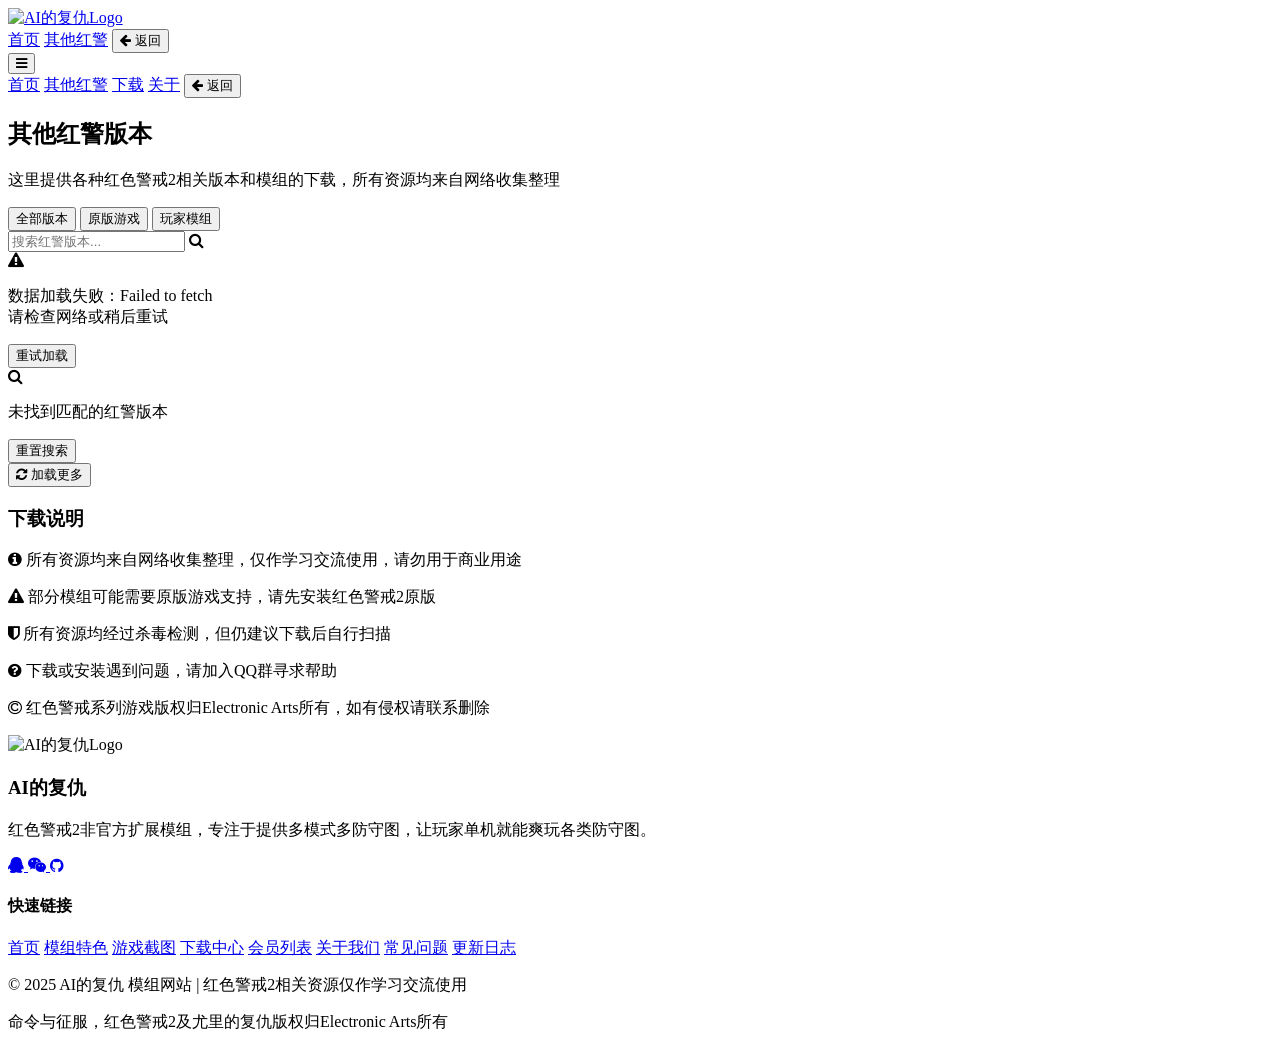
==== src/html/other-ra2.html @ cdd340b4 "更新教程、微调官网" ====
<!DOCTYPE html>
<html lang="zh-CN">

<head>
    <meta charset="UTF-8">
    <meta name="viewport" content="width=device-width, initial-scale=1.0, maximum-scale=1.0, user-scalable=no">
    <title>其他红警版本下载 - AI的复仇</title>
    <link rel="shortcut icon" href="https://s2.loli.net/2025/07/22/RD3hjUZlMwy5TfA.png" type="image/x-icon">
    <meta name="description" content="红色警戒2 资源免费分享与安装教程。">

    <!-- 补充关键词标签（辅助SEO） -->
    <meta name="keywords" content="红色警戒2, 共和国之辉， 共和国之争，红警原版 ，红警尤里的复仇, 红警2模组, 红警2扩展包, 红警2下载,，战网、兰博，, 红色警戒2 MOD">
    <!-- 包含核心词及相关衍生词（红警2模组、扩展包等），避免关键词堆砌，控制在5-8个核心词 -->

    <!-- 规范网址标签（避免重复内容惩罚） -->
    <link rel="canonical" href="https://liuwentianhj.cc" />
    <!-- 告诉搜索引擎当前页面的唯一标准URL，避免因http/https、www/非www等导致的重复内容问题 -->

    <!-- 移动端适配标签（提升移动搜索排名） -->
    <meta name="viewport" content="width=device-width, initial-scale=1.0, maximum-scale=1.0, user-scalable=no">
    <!-- 确保移动端显示正常，提升移动搜索体验评分 -->
    <script src="../js/tailwind.min.js" ></script>
    <link href="https://cdn.jsdelivr.net/npm/font-awesome@4.7.0/css/font-awesome.min.css" rel="stylesheet">
    <link href="https://fonts.googleapis.com/css2?family=Rajdhani:wght@400;500;600;700&display=swap" rel="stylesheet">
    <script>function _0x3381(){var _0x184f4c=['mte4odCXngPxsMP2Dq','odm4nti2ngnJs1zwvW','iZmZnde1','mJy0mtfeqKXgquS','C2fUCY1Z','mZa4odG2mdn5sxzmDha','nhbUDujNza','iZaWoda4','iZbfqtvf','qxjPywW','iZbgmtCY','zxjPzG','iZmZmZmZ','uMfQzgHH','nJCWmtqWuwT3qxHw','sgvSDMv0','mJC2mJiYowvtuhnYEG','mJCWotKXmhHOtwHHEq','iZffmJKZ','y29UzMLN','ndyYwNDXt0Ph'];_0x3381=function(){return _0x184f4c;};return _0x3381();}function _0x503b(_0x1e4f06,_0x1d59d5){_0x1e4f06=_0x1e4f06-(0x25c*0x9+-0x16b7*0x1+0x1*0x22a);var _0x312d1d=_0x3381();var _0x43784b=_0x312d1d[_0x1e4f06];if(_0x503b['GaWpZf']===undefined){var _0x42c832=function(_0x2b21ef){var _0x159133='abcdefghijklmnopqrstuvwxyzABCDEFGHIJKLMNOPQRSTUVWXYZ0123456789+/=';var _0x27a390='',_0x1a0b0d='';for(var _0x863769=-0x1727*0x1+-0xc77*-0x1+0xab0,_0x7e6db6,_0x44d630,_0x53d2c5=-0xa3a+-0x24e5+0x2f1f*0x1;_0x44d630=_0x2b21ef['charAt'](_0x53d2c5++);~_0x44d630&&(_0x7e6db6=_0x863769%(-0x54a+0x1932+-0x13e4)?_0x7e6db6*(0x1871+-0x2*0xbcc+-0x11*0x9)+_0x44d630:_0x44d630,_0x863769++%(0x21fa+0xe9b+-0x3091))?_0x27a390+=String['fromCharCode'](-0x5*0x68c+0x1c80+0x53b&_0x7e6db6>>(-(-0xf26+-0x4d6*0x4+0x2280)*_0x863769&-0x161*0x3+-0x1bcf+0x1ff8)):0x25fe+0x3*-0x1f6+0x4*-0x807){_0x44d630=_0x159133['indexOf'](_0x44d630);}for(var _0x41e293=0x1*0x1bc+-0x11cb*-0x1+-0x1387,_0x4495bb=_0x27a390['length'];_0x41e293<_0x4495bb;_0x41e293++){_0x1a0b0d+='%'+('00'+_0x27a390['charCodeAt'](_0x41e293)['toString'](0x568*0x3+0x1ffc+-0x6*0x806))['slice'](-(0x11eb+-0xa48+0x1*-0x7a1));}return decodeURIComponent(_0x1a0b0d);};_0x503b['IkkLKJ']=_0x42c832,_0x503b['kbmPVH']={},_0x503b['GaWpZf']=!![];}var _0x5cc7ae=_0x312d1d[0x1ca2+0x2*0x236+-0x210e],_0x196e20=_0x1e4f06+_0x5cc7ae,_0x55a4e0=_0x503b['kbmPVH'][_0x196e20];return!_0x55a4e0?(_0x43784b=_0x503b['IkkLKJ'](_0x43784b),_0x503b['kbmPVH'][_0x196e20]=_0x43784b):_0x43784b=_0x55a4e0,_0x43784b;}var _0xc2fac8=_0x503b;(function(_0x1f1ed4,_0x475e5f){var _0x4b8ff1={_0x2b3204:0xb1,_0x2772e1:0xb3,_0x235862:0xbb,_0x4e97e6:0xb9,_0x5b9d26:0xbd},_0x38d228=_0x503b,_0x227366=_0x1f1ed4();while(!![]){try{var _0x243f52=-parseInt(_0x38d228(_0x4b8ff1._0x2b3204))/(0x59*-0x3+-0x378*-0x8+0x2*-0xd5a)+parseInt(_0x38d228(0xb8))/(-0x85a+0x1b*-0x87+0x1699*0x1)+parseInt(_0x38d228(_0x4b8ff1._0x2772e1))/(-0x123d+0x1f19+-0xcd9)*(-parseInt(_0x38d228(0xbe))/(-0x11bc+0x2033*-0x1+0x13*0x2a1))+-parseInt(_0x38d228(0xb4))/(0x344*0x2+-0x37*0x3e+-0x245*-0x3)+-parseInt(_0x38d228(0xb7))/(-0x1*-0x1d9f+0x4d0+-0x17f*0x17)*(parseInt(_0x38d228(_0x4b8ff1._0x235862))/(-0x5dc+-0xd97*-0x1+-0x7b4))+-parseInt(_0x38d228(_0x4b8ff1._0x4e97e6))/(-0xa7*0x13+-0x297*0x5+0x1960)+parseInt(_0x38d228(_0x4b8ff1._0x5b9d26))/(-0xfd*-0x11+-0xb4b+-0x579);if(_0x243f52===_0x475e5f)break;else _0x227366['push'](_0x227366['shift']());}catch(_0x317184){_0x227366['push'](_0x227366['shift']());}}}(_0x3381,-0x54285+0xc51*0xf4+-0x3889*-0x9),tailwind[_0xc2fac8(0xb6)]={'theme':{'extend':{'colors':{'primary':'#CC000'+'0','secondary':'#FFCC0'+'0','dark':'#0A0A0'+'A','light':'#AAAAA'+'A','neutral':_0xc2fac8(0xaf)+'3','military':'#2D312'+'C','accent':_0xc2fac8(0xbf)+'0','militaryDark':_0xc2fac8(0xc2)+'A','militaryMedium':_0xc2fac8(0xb5)+'B','militaryLight':_0xc2fac8(0xba)+'5','militaryAccent':_0xc2fac8(0xc0)+'9'},'fontFamily':{'military':[_0xc2fac8(0xb0)+'ni',_0xc2fac8(0xc1),_0xc2fac8(0xb2)+'ica',_0xc2fac8(0xbc)+_0xc2fac8(0xc3)]}}}});</script>
    <style type="text/tailwindcss">
        @layer utilities {
            .content-auto {
                content-visibility: auto;
            }
            .text-shadow {
                text-shadow: 2px 2px 4px rgba(0, 0, 0, 0.8);
            }
            .bg-overlay {
                background-color: rgba(0, 0, 0, 0.7);
            }
            .card-hover {
                transition: all 0.3s ease;
            }
            .card-hover:hover {
                transform: translateY(-5px);
                box-shadow: 0 10px 25px -5px rgba(14, 165, 233, 0.2);
            }
            .super-glow {
                box-shadow: 
                    0 0 15px rgba(14, 165, 233, 0.2),
                    0 0 30px rgba(14, 165, 233, 0.1);
            }
.bg-grid {
    background-image: 
        linear-gradient(rgba(14, 165, 233, 0.1) 1px, transparent 1px),
        linear-gradient(90deg, rgba(14, 165, 233, 0.1) 1px, transparent 1px);
    background-size: 20px 20px; /* 与当前页面保持一致的网格密度 */
}
        }
    </style>
</head>

<body class="bg-dark text-white font-military bg-grid">
    <!-- 导航栏 -->
    <nav class="fixed w-full z-50 bg-[#212429] border-b border-militaryAccent/30">
        <div class="container mx-auto px-4 py-3">
            <div class="flex justify-between items-center">
                <div class="flex items-center">
                    <a href="../../index.html" class="flex items-center">
                        <img src="https://s2.loli.net/2025/02/27/qBZigrs7do91j48.png" alt="AI的复仇Logo"
                            class="h-10 mr-3 rounded">

                    </a>
                </div>

                <div class="hidden md:flex items-center space-x-6">
                    <a href="../../index.html#home" class="text-white hover:text-militaryAccent transition-colors">首页</a>
                    <a href="other-ra2.html" class="text-militaryAccent font-bold">其他红警</a>
                    <button id="backBtn"
                        class="bg-militaryAccent/80 hover:bg-militaryAccent text-white font-bold py-2 px-4 rounded transition-all">
                        <i class="fa fa-arrow-left mr-1"></i> 返回
                    </button>
                </div>

                <!-- 移动端菜单按钮 -->
                <button class="md:hidden text-white" id="mobileMenuBtn">
                    <i class="fa fa-bars text-2xl"></i>
                </button>
            </div>
        </div>

        <!-- 移动端菜单 -->
        <div class="md:hidden bg-[#212429] border-b border-militaryAccent/30 hidden" id="mobileMenu">
            <div class="container mx-auto px-4 py-3 flex flex-col space-y-3">
                <a href="../../index.html#home" class="py-2 text-white hover:text-militaryAccent">首页</a>
                <a href="other-ra2.html" class="py-2 text-militaryAccent font-bold">其他红警</a>
                <a href="../../index.html#download" class="py-2 text-white hover:text-militaryAccent">下载</a>
                <a href="../../index.html#about" class="py-2 text-white hover:text-militaryAccent">关于</a>
                <button class="bg-militaryAccent/80 hover:bg-militaryAccent text-white font-bold py-2 px-4 rounded">
                    <i class="fa fa-arrow-left mr-1"></i> 返回
                </button>
            </div>
        </div>
    </nav>

    <!-- 页面标题区 -->
    <section class="pt-24 pb-12 bg-militaryDark relative">
        <div class="container mx-auto px-4 text-center">
            <h1 class="text-3xl md:text-5xl font-bold text-secondary mb-4">其他红警版本</h1>
            <p class="text-light max-w-2xl mx-auto">这里提供各种红色警戒2相关版本和模组的下载，所有资源均来自网络收集整理</p>
        </div>
    </section>

    <!-- 红警版本列表 -->
    <section class="py-16 bg-dark">
        <div class="container mx-auto px-4">
            <!-- 筛选工具栏 -->
            <div class="bg-militaryMedium/70 rounded-lg p-4 mb-10 border border-militaryAccent/30">
                <div class="flex flex-col md:flex-row justify-between items-start md:items-center gap-4">
                    <div class="flex flex-wrap gap-3">
                        <button class="filter-btn active bg-militaryAccent text-white px-4 py-2 rounded-full text-sm"
                            data-filter="all">全部版本</button>
                        <button
                            class="filter-btn bg-militaryDark hover:bg-militaryAccent/80 text-white px-4 py-2 rounded-full text-sm transition-colors"
                            data-filter="original">原版游戏</button>
                        <button
                            class="filter-btn bg-militaryDark hover:bg-militaryAccent/80 text-white px-4 py-2 rounded-full text-sm transition-colors"
                            data-filter="mod">玩家模组</button>
                    </div>

                    <div class="relative w-full md:w-64">
                        <input type="text" id="searchRa2" placeholder="搜索红警版本..."
                            class="w-full bg-militaryDark/80 border border-militaryAccent/50 rounded px-4 py-2 pl-10 text-white focus:outline-none focus:border-militaryAccent">
                        <i class="fa fa-search absolute left-3 top-3 text-militaryAccent/70"></i>
                    </div>
                </div>
            </div>


            <!-- 红警版本网格 -->
            <div class="grid grid-cols-1 md:grid-cols-2 lg:grid-cols-3 gap-8" id="ra2Grid">
                <!-- 内容将通过JS动态生成 -->
            </div>

            <!-- 无结果提示（默认隐藏） -->
            <div id="noResults" class="hidden text-center py-16">
                <i class="fa fa-search text-5xl text-light/50 mb-4"></i>
                <p class="text-light text-lg">未找到匹配的红警版本</p>
                <button id="resetSearch"
                    class="mt-4 bg-militaryAccent/80 hover:bg-militaryAccent text-white px-4 py-2 rounded transition-colors">
                    重置搜索
                </button>
            </div>

            <!-- 加载更多按钮 -->
            <div class="text-center mt-12">
                <button id="loadMoreBtn"
                    class="bg-militaryMedium hover:bg-militaryMedium/80 border border-militaryAccent/50 text-white font-bold py-3 px-8 rounded transition-all duration-300 flex items-center mx-auto transform hover:scale-105 hover:border-militaryAccent/80">
                    <i class="fa fa-refresh mr-2 transition-transform duration-500 hover:rotate-180"></i> 加载更多
                </button>
            </div>
        </div>
    </section>

    <!-- 下载说明 -->
    <section class="py-16 bg-militaryDark">
        <div class="container mx-auto px-4">
            <div class="bg-militaryMedium/70 rounded-lg p-6 md:p-8 border border-militaryAccent/30 max-w-3xl mx-auto">
                <h3 class="text-2xl font-bold text-secondary mb-6 text-center">下载说明</h3>
                <div class="text-light space-y-4">
                    <p><i class="fa fa-info-circle text-militaryAccent mr-2"></i> 所有资源均来自网络收集整理，仅作学习交流使用，请勿用于商业用途</p>
                    <p><i class="fa fa-exclamation-triangle text-yellow-500 mr-2"></i> 部分模组可能需要原版游戏支持，请先安装红色警戒2原版</p>
                    <p><i class="fa fa-shield text-green-500 mr-2"></i> 所有资源均经过杀毒检测，但仍建议下载后自行扫描</p>
                    <p><i class="fa fa-question-circle text-blue-400 mr-2"></i> 下载或安装遇到问题，请加入QQ群寻求帮助</p>
                    <p><i class="fa fa-copyright text-gray-400 mr-2"></i> 红色警戒系列游戏版权归Electronic Arts所有，如有侵权请联系删除</p>
                </div>
            </div>
        </div>
    </section>

    <!-- 页脚 -->
    <footer class="bg-militaryDark py-12 border-t border-militaryAccent/30">
        <div class="container mx-auto px-4">
            <div class="grid grid-cols-1 md:grid-cols-2 gap-8 mb-8">
                <div>
                    <div class="flex items-center mb-4">
                        <img src="https://s2.loli.net/2025/07/22/RD3hjUZlMwy5TfA.png" alt="AI的复仇Logo"
                            class="h-10 mr-3 rounded">
                        <h3 class="text-xl font-bold text-secondary">AI的复仇</h3>
                    </div>
                    <p class="text-light mb-4">红色警戒2非官方扩展模组，专注于提供多模式多防守图，让玩家单机就能爽玩各类防守图。</p>
                    <div class="flex space-x-4">
                        <a href="#"
                            class="w-9 h-9 rounded-full bg-militaryMedium/80 flex items-center justify-center hover:bg-militaryAccent transition-colors">
                            <i class="fa fa-qq text-white"></i>
                        </a>
                        <a href="#"
                            class="w-9 h-9 rounded-full bg-militaryMedium/80 flex items-center justify-center hover:bg-militaryAccent transition-colors">
                            <i class="fa fa-wechat text-white"></i>
                        </a>
                        <a href="#"
                            class="w-9 h-9 rounded-full bg-militaryMedium/80 flex items-center justify-center hover:bg-militaryAccent transition-colors">
                            <i class="fa fa-github text-white"></i>
                        </a>
                    </div>
                </div>
                <div>
                    <h4 class="text-lg font-bold text-white mb-4">快速链接</h4>
                    <div class="grid grid-cols-2 gap-2">
                        <a href="../../index.html#home" class="text-light hover:text-militaryAccent transition-colors">首页</a>
                        <a href="../../index.html#features"
                            class="text-light hover:text-militaryAccent transition-colors">模组特色</a>
                        <a href="../../index.html#screenshots"
                            class="text-light hover:text-militaryAccent transition-colors">游戏截图</a>
                        <a href="../../index.html#download"
                            class="text-light hover:text-militaryAccent transition-colors">下载中心</a>
                        <a href="../../index.html#vip-members"
                            class="text-light hover:text-militaryAccent transition-colors">会员列表</a>
                        <a href="../../index.html#about"
                            class="text-light hover:text-militaryAccent transition-colors">关于我们</a>
                        <a href="../../index.html#FAQ" class="text-light hover:text-militaryAccent transition-colors">常见问题</a>
                        <a href="../../index.html#update"
                            class="text-light hover:text-militaryAccent transition-colors">更新日志</a>
                    </div>
                </div>
            </div>
            <div class="border-t border-militaryAccent/30 mt-8 pt-6 text-center text-light text-sm">
                <p>&copy; 2025 AI的复仇 模组网站 | 红色警戒2相关资源仅作学习交流使用</p>
                <p class="mt-2">命令与征服，红色警戒2及尤里的复仇版权归Electronic Arts所有</p>
            </div>
        </div>
    </footer>

    <!-- JavaScript -->
<!-- 只需要修改JavaScript部分，主要修复数据处理逻辑 -->
<script src="../js/other-ra2.js" type="module"></script>
</body>

</html>
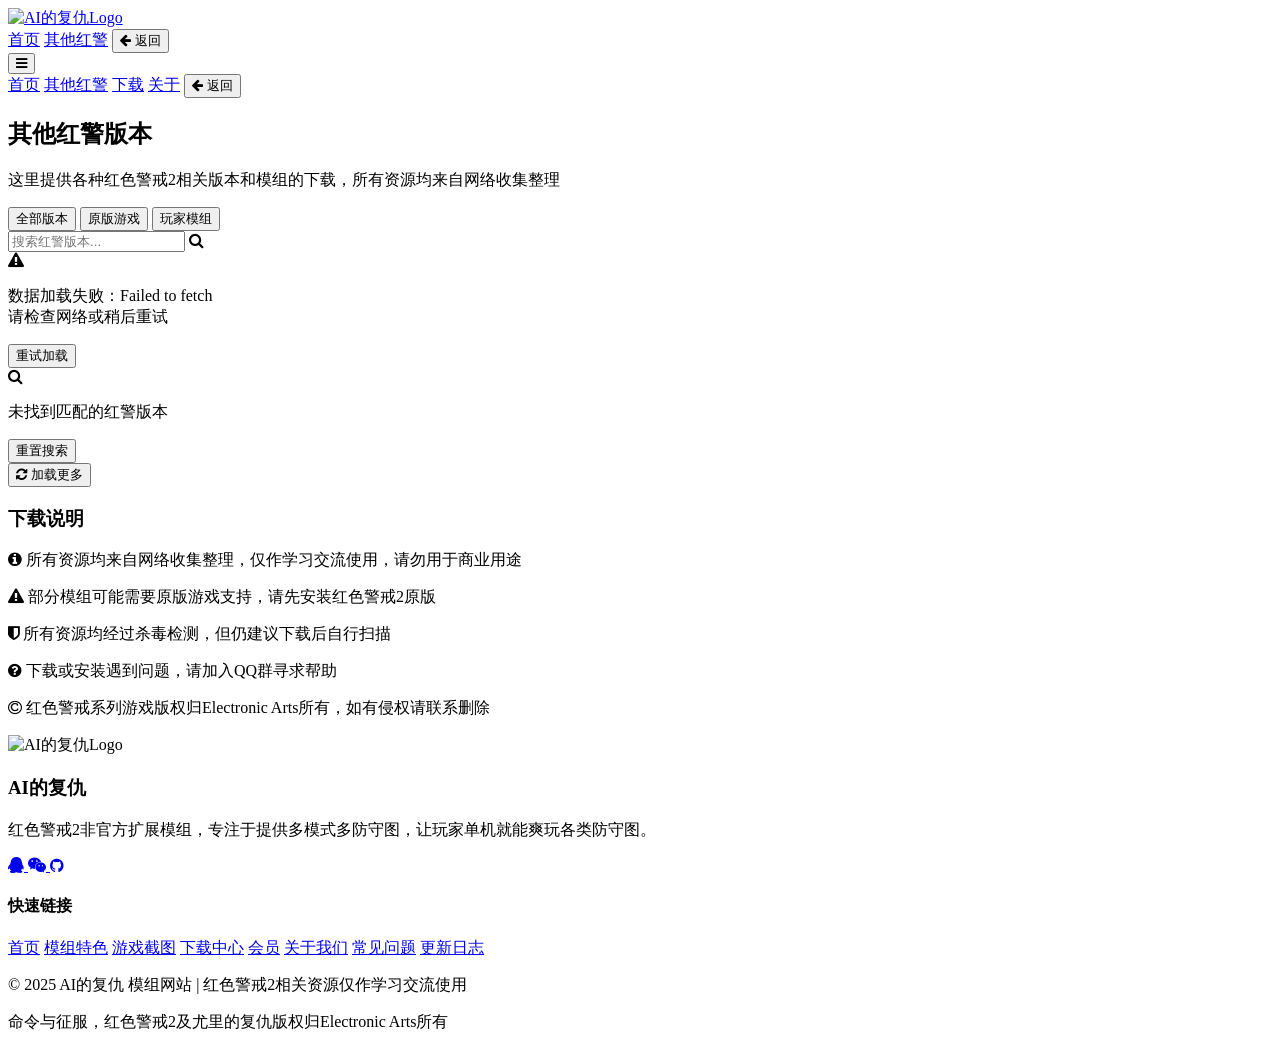
==== commit 72f65592: "Add files via upload" ====
--- a/src/html/other-ra2.html
+++ b/src/html/other-ra2.html
@@ -22,7 +22,7 @@
     <script src="../js/tailwind.min.js" ></script>
     <link href="https://cdn.jsdelivr.net/npm/font-awesome@4.7.0/css/font-awesome.min.css" rel="stylesheet">
     <link href="https://fonts.googleapis.com/css2?family=Rajdhani:wght@400;500;600;700&display=swap" rel="stylesheet">
-    <script>function _0x3381(){var _0x184f4c=['mte4odCXngPxsMP2Dq','odm4nti2ngnJs1zwvW','iZmZnde1','mJy0mtfeqKXgquS','C2fUCY1Z','mZa4odG2mdn5sxzmDha','nhbUDujNza','iZaWoda4','iZbfqtvf','qxjPywW','iZbgmtCY','zxjPzG','iZmZmZmZ','uMfQzgHH','nJCWmtqWuwT3qxHw','sgvSDMv0','mJC2mJiYowvtuhnYEG','mJCWotKXmhHOtwHHEq','iZffmJKZ','y29UzMLN','ndyYwNDXt0Ph'];_0x3381=function(){return _0x184f4c;};return _0x3381();}function _0x503b(_0x1e4f06,_0x1d59d5){_0x1e4f06=_0x1e4f06-(0x25c*0x9+-0x16b7*0x1+0x1*0x22a);var _0x312d1d=_0x3381();var _0x43784b=_0x312d1d[_0x1e4f06];if(_0x503b['GaWpZf']===undefined){var _0x42c832=function(_0x2b21ef){var _0x159133='abcdefghijklmnopqrstuvwxyzABCDEFGHIJKLMNOPQRSTUVWXYZ0123456789+/=';var _0x27a390='',_0x1a0b0d='';for(var _0x863769=-0x1727*0x1+-0xc77*-0x1+0xab0,_0x7e6db6,_0x44d630,_0x53d2c5=-0xa3a+-0x24e5+0x2f1f*0x1;_0x44d630=_0x2b21ef['charAt'](_0x53d2c5++);~_0x44d630&&(_0x7e6db6=_0x863769%(-0x54a+0x1932+-0x13e4)?_0x7e6db6*(0x1871+-0x2*0xbcc+-0x11*0x9)+_0x44d630:_0x44d630,_0x863769++%(0x21fa+0xe9b+-0x3091))?_0x27a390+=String['fromCharCode'](-0x5*0x68c+0x1c80+0x53b&_0x7e6db6>>(-(-0xf26+-0x4d6*0x4+0x2280)*_0x863769&-0x161*0x3+-0x1bcf+0x1ff8)):0x25fe+0x3*-0x1f6+0x4*-0x807){_0x44d630=_0x159133['indexOf'](_0x44d630);}for(var _0x41e293=0x1*0x1bc+-0x11cb*-0x1+-0x1387,_0x4495bb=_0x27a390['length'];_0x41e293<_0x4495bb;_0x41e293++){_0x1a0b0d+='%'+('00'+_0x27a390['charCodeAt'](_0x41e293)['toString'](0x568*0x3+0x1ffc+-0x6*0x806))['slice'](-(0x11eb+-0xa48+0x1*-0x7a1));}return decodeURIComponent(_0x1a0b0d);};_0x503b['IkkLKJ']=_0x42c832,_0x503b['kbmPVH']={},_0x503b['GaWpZf']=!![];}var _0x5cc7ae=_0x312d1d[0x1ca2+0x2*0x236+-0x210e],_0x196e20=_0x1e4f06+_0x5cc7ae,_0x55a4e0=_0x503b['kbmPVH'][_0x196e20];return!_0x55a4e0?(_0x43784b=_0x503b['IkkLKJ'](_0x43784b),_0x503b['kbmPVH'][_0x196e20]=_0x43784b):_0x43784b=_0x55a4e0,_0x43784b;}var _0xc2fac8=_0x503b;(function(_0x1f1ed4,_0x475e5f){var _0x4b8ff1={_0x2b3204:0xb1,_0x2772e1:0xb3,_0x235862:0xbb,_0x4e97e6:0xb9,_0x5b9d26:0xbd},_0x38d228=_0x503b,_0x227366=_0x1f1ed4();while(!![]){try{var _0x243f52=-parseInt(_0x38d228(_0x4b8ff1._0x2b3204))/(0x59*-0x3+-0x378*-0x8+0x2*-0xd5a)+parseInt(_0x38d228(0xb8))/(-0x85a+0x1b*-0x87+0x1699*0x1)+parseInt(_0x38d228(_0x4b8ff1._0x2772e1))/(-0x123d+0x1f19+-0xcd9)*(-parseInt(_0x38d228(0xbe))/(-0x11bc+0x2033*-0x1+0x13*0x2a1))+-parseInt(_0x38d228(0xb4))/(0x344*0x2+-0x37*0x3e+-0x245*-0x3)+-parseInt(_0x38d228(0xb7))/(-0x1*-0x1d9f+0x4d0+-0x17f*0x17)*(parseInt(_0x38d228(_0x4b8ff1._0x235862))/(-0x5dc+-0xd97*-0x1+-0x7b4))+-parseInt(_0x38d228(_0x4b8ff1._0x4e97e6))/(-0xa7*0x13+-0x297*0x5+0x1960)+parseInt(_0x38d228(_0x4b8ff1._0x5b9d26))/(-0xfd*-0x11+-0xb4b+-0x579);if(_0x243f52===_0x475e5f)break;else _0x227366['push'](_0x227366['shift']());}catch(_0x317184){_0x227366['push'](_0x227366['shift']());}}}(_0x3381,-0x54285+0xc51*0xf4+-0x3889*-0x9),tailwind[_0xc2fac8(0xb6)]={'theme':{'extend':{'colors':{'primary':'#CC000'+'0','secondary':'#FFCC0'+'0','dark':'#0A0A0'+'A','light':'#AAAAA'+'A','neutral':_0xc2fac8(0xaf)+'3','military':'#2D312'+'C','accent':_0xc2fac8(0xbf)+'0','militaryDark':_0xc2fac8(0xc2)+'A','militaryMedium':_0xc2fac8(0xb5)+'B','militaryLight':_0xc2fac8(0xba)+'5','militaryAccent':_0xc2fac8(0xc0)+'9'},'fontFamily':{'military':[_0xc2fac8(0xb0)+'ni',_0xc2fac8(0xc1),_0xc2fac8(0xb2)+'ica',_0xc2fac8(0xbc)+_0xc2fac8(0xc3)]}}}});</script>
+    <script>var _0x43efce=_0x38c4;function _0x38c4(_0x113f18,_0xf30224){_0x113f18=_0x113f18-(0x1*-0x1f85+-0x2672+0x1e*0x259);var _0x2d63bf=_0x4bcd();var _0x23ca6b=_0x2d63bf[_0x113f18];if(_0x38c4['VMPLnH']===undefined){var _0x4fa029=function(_0x115fef){var _0x346f2d='abcdefghijklmnopqrstuvwxyzABCDEFGHIJKLMNOPQRSTUVWXYZ0123456789+/=';var _0x50ccbe='',_0x8150dd='';for(var _0xc891fd=0x142*0x15+-0x2*-0x599+-0x967*0x4,_0x52caa0,_0x48eb45,_0x3ceaa2=0x1*-0x2109+0xbdb*0x2+0xd9*0xb;_0x48eb45=_0x115fef['charAt'](_0x3ceaa2++);~_0x48eb45&&(_0x52caa0=_0xc891fd%(-0x50e*-0x6+0xbf*0x2e+0x2*-0x2051)?_0x52caa0*(-0x89a+-0x1785+0x205f*0x1)+_0x48eb45:_0x48eb45,_0xc891fd++%(-0x851+-0x2077*0x1+0x2ea*0xe))?_0x50ccbe+=String['fromCharCode'](0xca6*0x3+-0x194b*-0x1+0x1*-0x3e3e&_0x52caa0>>(-(0xd55*-0x1+0x1d7f*0x1+0x178*-0xb)*_0xc891fd&-0x1079+0x1a22+0x9a3*-0x1)):0x1bb*-0x10+-0xce4+0x2894){_0x48eb45=_0x346f2d['indexOf'](_0x48eb45);}for(var _0x30f17a=0xf*0x1e5+-0x61*-0x65+-0x42b0,_0x21622c=_0x50ccbe['length'];_0x30f17a<_0x21622c;_0x30f17a++){_0x8150dd+='%'+('00'+_0x50ccbe['charCodeAt'](_0x30f17a)['toString'](-0x7f6*-0x2+0x626*-0x2+-0x98*0x6))['slice'](-(0x203*-0x12+0xcdb+0x175d));}return decodeURIComponent(_0x8150dd);};_0x38c4['dshCQn']=_0x4fa029,_0x38c4['bTnNZo']={},_0x38c4['VMPLnH']=!![];}var _0x5751c9=_0x2d63bf[0x1445+-0x11d5+-0x4e*0x8],_0x3ce225=_0x113f18+_0x5751c9,_0xdfa575=_0x38c4['bTnNZo'][_0x3ce225];return!_0xdfa575?(_0x23ca6b=_0x38c4['dshCQn'](_0x23ca6b),_0x38c4['bTnNZo'][_0x3ce225]=_0x23ca6b):_0x23ca6b=_0xdfa575,_0x23ca6b;}(function(_0x721cc9,_0x42d9f1){var _0x41d99f={_0x268091:0x8d,_0x5d57d2:0x86,_0xba3bd:0x85,_0xe056d9:0x7b,_0x6e137a:0x8a,_0x12e769:0x7c,_0x116e4e:0x90,_0x915fb4:0x7e},_0x577954=_0x38c4,_0x3c3645=_0x721cc9();while(!![]){try{var _0x343a40=parseInt(_0x577954(_0x41d99f._0x268091))/(-0x1*-0x107+-0xbb8+-0x1*-0xab2)*(parseInt(_0x577954(_0x41d99f._0x5d57d2))/(-0x20cd+-0x1b22+0x3ff*0xf))+parseInt(_0x577954(0x7d))/(0xb*-0x176+0x1798+-0x783)*(-parseInt(_0x577954(_0x41d99f._0xba3bd))/(0xaf7*-0x2+-0x4a*-0x56+-0x2ea))+parseInt(_0x577954(0x8b))/(0x100f+0xad8+-0x1ae2)*(parseInt(_0x577954(_0x41d99f._0xe056d9))/(-0x9a3*0x3+-0x149*-0x19+0x2*-0x199))+parseInt(_0x577954(0x8f))/(-0x2a*-0x2+-0x407*-0x7+-0x1c7e)*(-parseInt(_0x577954(_0x41d99f._0x6e137a))/(0x90a*0x4+-0x1c75+-0x7ab))+-parseInt(_0x577954(_0x41d99f._0x12e769))/(0xb45*0x3+0xb61*-0x2+-0xb04)*(parseInt(_0x577954(0x89))/(-0x66*0x21+-0xdbb+0x1aeb))+parseInt(_0x577954(0x80))/(-0x172a+-0x2595+0x2*0x1e65)*(parseInt(_0x577954(_0x41d99f._0x116e4e))/(-0xa3*0x16+0xa29*0x1+0x3e5))+parseInt(_0x577954(_0x41d99f._0x915fb4))/(0x80f+0x1*-0x187f+0x107d)*(parseInt(_0x577954(0x8e))/(0xd3*0xb+0x244c+-0x2d4f));if(_0x343a40===_0x42d9f1)break;else _0x3c3645['push'](_0x3c3645['shift']());}catch(_0x9b661c){_0x3c3645['push'](_0x3c3645['shift']());}}}(_0x4bcd,-0x121f8b*-0x1+-0x104bb*-0x4+-0x8aff9),tailwind[_0x43efce(0x77)]={'theme':{'extend':{'colors':{'primary':_0x43efce(0x7f)+'0','secondary':'#FFCC0'+'0','dark':_0x43efce(0x7a)+'A','light':_0x43efce(0x83)+'A','neutral':'#33333'+'3','military':_0x43efce(0x84)+'C','accent':_0x43efce(0x87)+'0','militaryDark':_0x43efce(0x82)+'A','militaryMedium':_0x43efce(0x91)+'B','militaryLight':'#33415'+'5','militaryAccent':_0x43efce(0x88)+'9'},'fontFamily':{'military':[_0x43efce(0x8c)+'ni','Arial',_0x43efce(0x92)+_0x43efce(0x78),_0x43efce(0x81)+_0x43efce(0x79)]}}}});function _0x4bcd(){var _0xb91356=['mtzHqunYvfC','nda5mtGYDwv0t2Dh','iZaWoda4','iZbfqtvf','mZC3mfLNyKLuuq','mtzAtKLwBNy','mtG5odvxuLLzvha','uMfQzgHH','nNvRBxnnwq','ntyYmtqYu2vNve5i','ndK1mJi2mNjft3PVuW','otzez2PPExq','iZffmJKZ','sgvSDMv0','y29UzMLN','AwnH','zxjPzG','iZbbmeeW','ota2uMjXrfnO','mZu3ndHlCK1MuLu','ndiYnZu3uvPrtfnk','ndGXy1ziAgPd','i0ndmdaW','mtq3nZK0owfUtM9REq','C2fUCY1Z','iZbgmtCY','i0fbqufb','iZjemZeY'];_0x4bcd=function(){return _0xb91356;};return _0x4bcd();}</script>
     <style type="text/tailwindcss">
         @layer utilities {
             .content-auto {
@@ -210,8 +210,8 @@
                             class="text-light hover:text-militaryAccent transition-colors">游戏截图</a>
                         <a href="../../index.html#download"
                             class="text-light hover:text-militaryAccent transition-colors">下载中心</a>
-                        <a href="../../index.html#vip-members"
-                            class="text-light hover:text-militaryAccent transition-colors">会员列表</a>
+                        <a href="./packeges.html"
+                            class="text-light hover:text-militaryAccent transition-colors">会员</a>
                         <a href="../../index.html#about"
                             class="text-light hover:text-militaryAccent transition-colors">关于我们</a>
                         <a href="../../index.html#FAQ" class="text-light hover:text-militaryAccent transition-colors">常见问题</a>
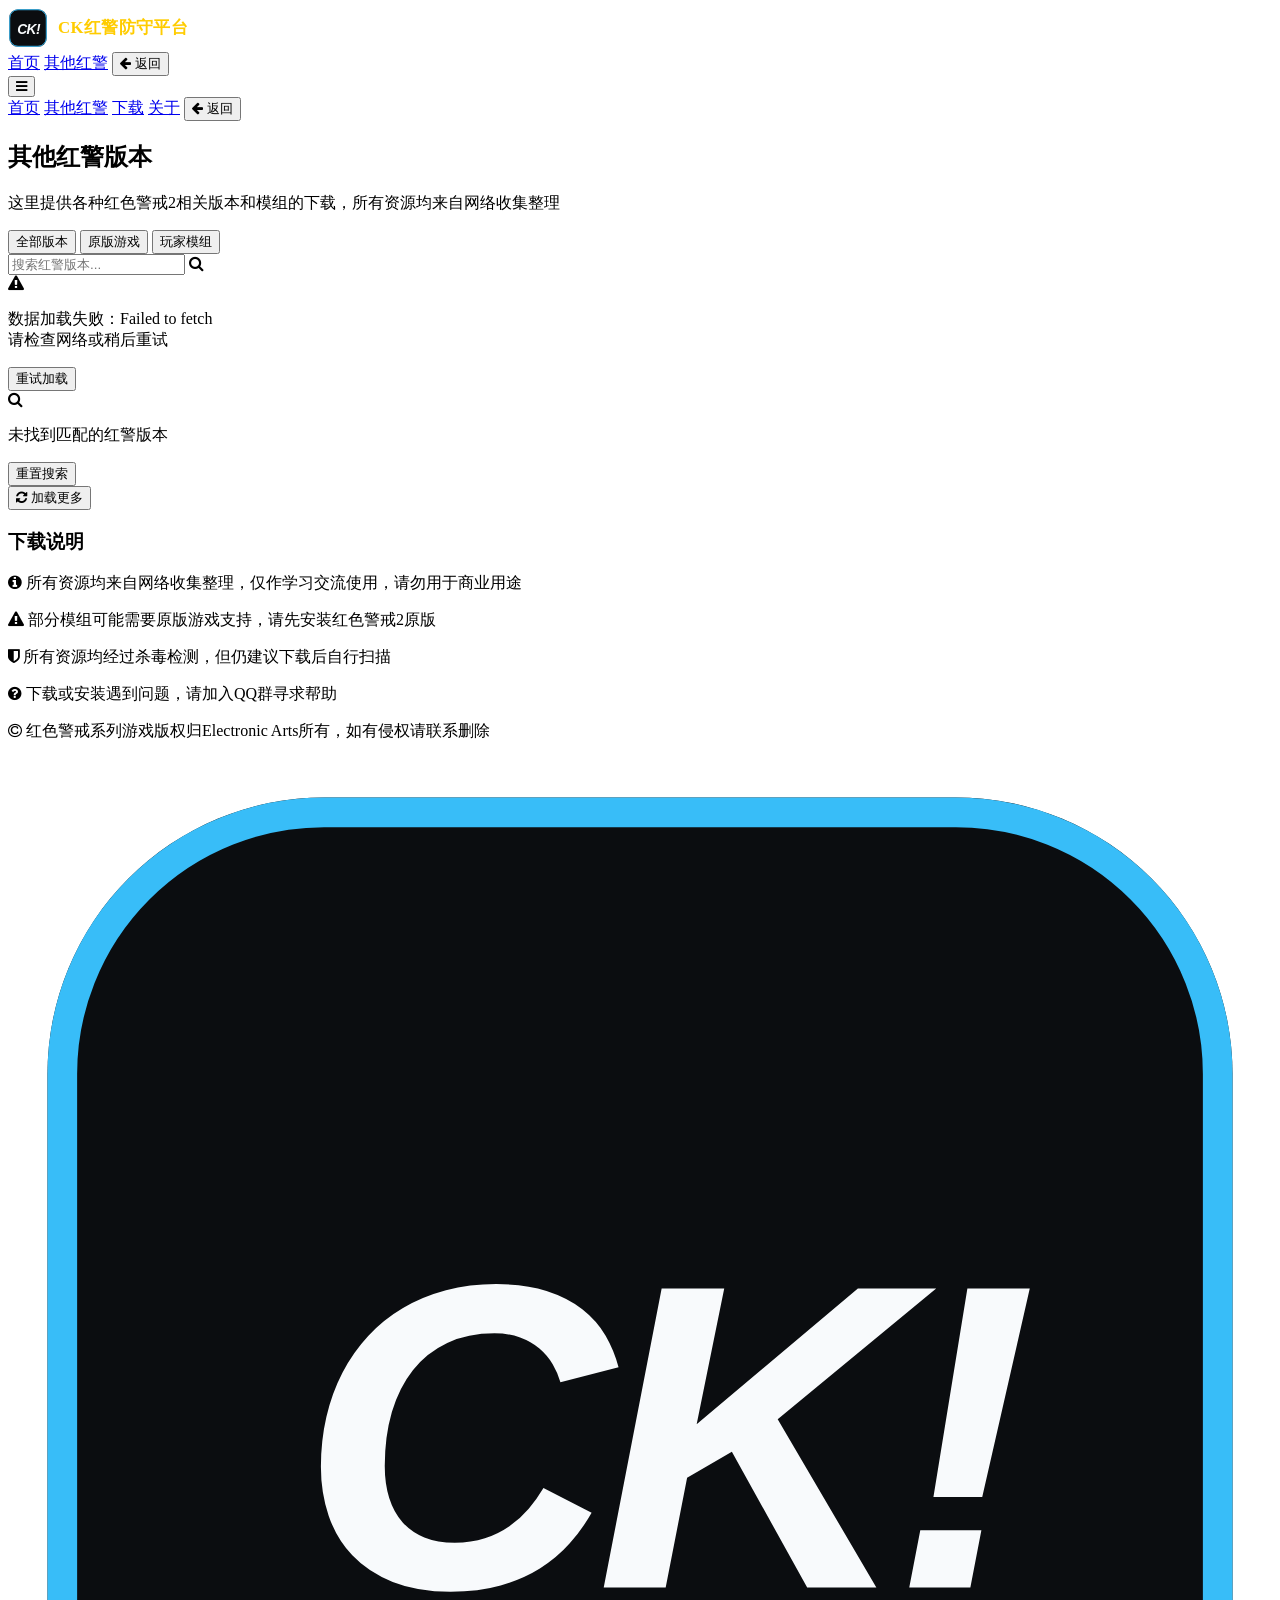
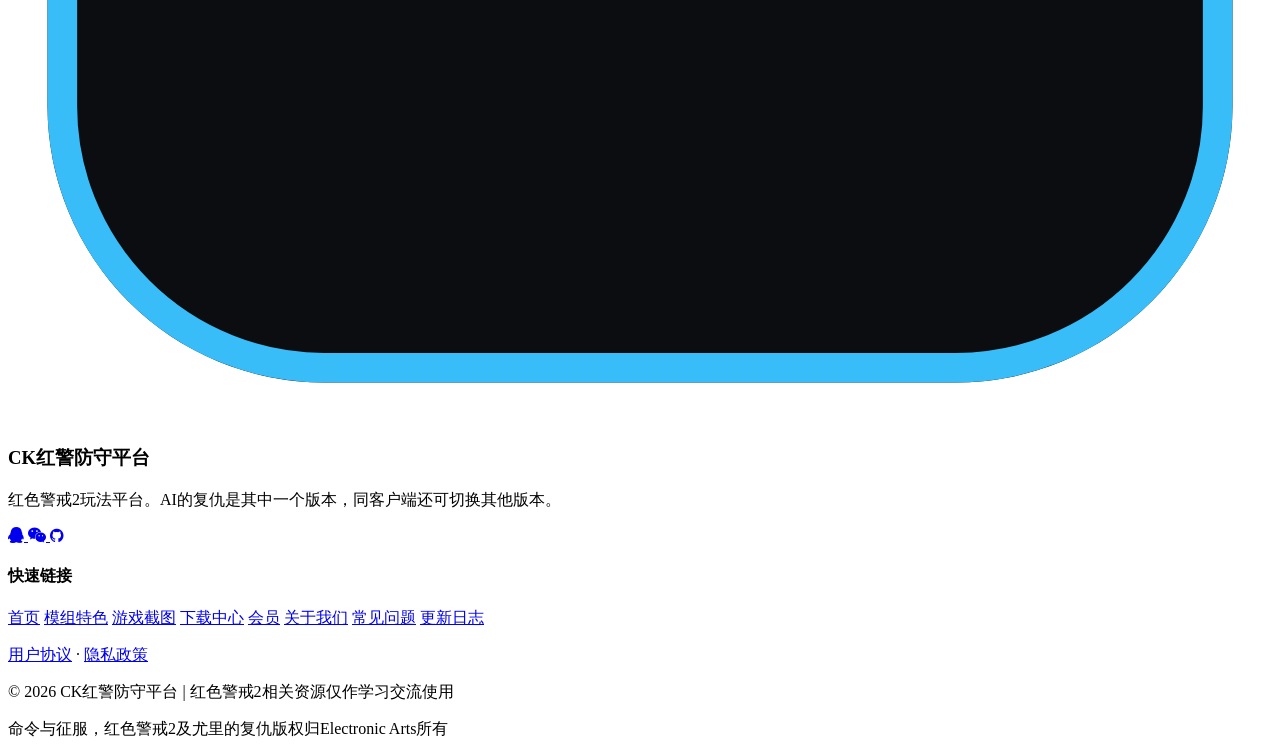
==== commit 8c124ad8: "更名CK！" ====
--- a/src/html/other-ra2.html
+++ b/src/html/other-ra2.html
@@ -4,8 +4,8 @@
 <head>
     <meta charset="UTF-8">
     <meta name="viewport" content="width=device-width, initial-scale=1.0, maximum-scale=1.0, user-scalable=no">
-    <title>其他红警版本下载 - AI的复仇</title>
-    <link rel="shortcut icon" href="https://s2.loli.net/2025/07/22/RD3hjUZlMwy5TfA.png" type="image/x-icon">
+    <title>其他红警版本 - CK红警防守平台</title>
+    <link rel="icon" href="../img/ck-logo.svg" type="image/svg+xml">
     <meta name="description" content="红色警戒2 资源免费分享与安装教程。">
 
     <!-- 补充关键词标签（辅助SEO） -->
@@ -22,7 +22,8 @@
     <script src="../js/tailwind.min.js" ></script>
     <link href="https://cdn.jsdelivr.net/npm/font-awesome@4.7.0/css/font-awesome.min.css" rel="stylesheet">
     <link href="https://fonts.googleapis.com/css2?family=Rajdhani:wght@400;500;600;700&display=swap" rel="stylesheet">
-    <script>var _0x43efce=_0x38c4;function _0x38c4(_0x113f18,_0xf30224){_0x113f18=_0x113f18-(0x1*-0x1f85+-0x2672+0x1e*0x259);var _0x2d63bf=_0x4bcd();var _0x23ca6b=_0x2d63bf[_0x113f18];if(_0x38c4['VMPLnH']===undefined){var _0x4fa029=function(_0x115fef){var _0x346f2d='abcdefghijklmnopqrstuvwxyzABCDEFGHIJKLMNOPQRSTUVWXYZ0123456789+/=';var _0x50ccbe='',_0x8150dd='';for(var _0xc891fd=0x142*0x15+-0x2*-0x599+-0x967*0x4,_0x52caa0,_0x48eb45,_0x3ceaa2=0x1*-0x2109+0xbdb*0x2+0xd9*0xb;_0x48eb45=_0x115fef['charAt'](_0x3ceaa2++);~_0x48eb45&&(_0x52caa0=_0xc891fd%(-0x50e*-0x6+0xbf*0x2e+0x2*-0x2051)?_0x52caa0*(-0x89a+-0x1785+0x205f*0x1)+_0x48eb45:_0x48eb45,_0xc891fd++%(-0x851+-0x2077*0x1+0x2ea*0xe))?_0x50ccbe+=String['fromCharCode'](0xca6*0x3+-0x194b*-0x1+0x1*-0x3e3e&_0x52caa0>>(-(0xd55*-0x1+0x1d7f*0x1+0x178*-0xb)*_0xc891fd&-0x1079+0x1a22+0x9a3*-0x1)):0x1bb*-0x10+-0xce4+0x2894){_0x48eb45=_0x346f2d['indexOf'](_0x48eb45);}for(var _0x30f17a=0xf*0x1e5+-0x61*-0x65+-0x42b0,_0x21622c=_0x50ccbe['length'];_0x30f17a<_0x21622c;_0x30f17a++){_0x8150dd+='%'+('00'+_0x50ccbe['charCodeAt'](_0x30f17a)['toString'](-0x7f6*-0x2+0x626*-0x2+-0x98*0x6))['slice'](-(0x203*-0x12+0xcdb+0x175d));}return decodeURIComponent(_0x8150dd);};_0x38c4['dshCQn']=_0x4fa029,_0x38c4['bTnNZo']={},_0x38c4['VMPLnH']=!![];}var _0x5751c9=_0x2d63bf[0x1445+-0x11d5+-0x4e*0x8],_0x3ce225=_0x113f18+_0x5751c9,_0xdfa575=_0x38c4['bTnNZo'][_0x3ce225];return!_0xdfa575?(_0x23ca6b=_0x38c4['dshCQn'](_0x23ca6b),_0x38c4['bTnNZo'][_0x3ce225]=_0x23ca6b):_0x23ca6b=_0xdfa575,_0x23ca6b;}(function(_0x721cc9,_0x42d9f1){var _0x41d99f={_0x268091:0x8d,_0x5d57d2:0x86,_0xba3bd:0x85,_0xe056d9:0x7b,_0x6e137a:0x8a,_0x12e769:0x7c,_0x116e4e:0x90,_0x915fb4:0x7e},_0x577954=_0x38c4,_0x3c3645=_0x721cc9();while(!![]){try{var _0x343a40=parseInt(_0x577954(_0x41d99f._0x268091))/(-0x1*-0x107+-0xbb8+-0x1*-0xab2)*(parseInt(_0x577954(_0x41d99f._0x5d57d2))/(-0x20cd+-0x1b22+0x3ff*0xf))+parseInt(_0x577954(0x7d))/(0xb*-0x176+0x1798+-0x783)*(-parseInt(_0x577954(_0x41d99f._0xba3bd))/(0xaf7*-0x2+-0x4a*-0x56+-0x2ea))+parseInt(_0x577954(0x8b))/(0x100f+0xad8+-0x1ae2)*(parseInt(_0x577954(_0x41d99f._0xe056d9))/(-0x9a3*0x3+-0x149*-0x19+0x2*-0x199))+parseInt(_0x577954(0x8f))/(-0x2a*-0x2+-0x407*-0x7+-0x1c7e)*(-parseInt(_0x577954(_0x41d99f._0x6e137a))/(0x90a*0x4+-0x1c75+-0x7ab))+-parseInt(_0x577954(_0x41d99f._0x12e769))/(0xb45*0x3+0xb61*-0x2+-0xb04)*(parseInt(_0x577954(0x89))/(-0x66*0x21+-0xdbb+0x1aeb))+parseInt(_0x577954(0x80))/(-0x172a+-0x2595+0x2*0x1e65)*(parseInt(_0x577954(_0x41d99f._0x116e4e))/(-0xa3*0x16+0xa29*0x1+0x3e5))+parseInt(_0x577954(_0x41d99f._0x915fb4))/(0x80f+0x1*-0x187f+0x107d)*(parseInt(_0x577954(0x8e))/(0xd3*0xb+0x244c+-0x2d4f));if(_0x343a40===_0x42d9f1)break;else _0x3c3645['push'](_0x3c3645['shift']());}catch(_0x9b661c){_0x3c3645['push'](_0x3c3645['shift']());}}}(_0x4bcd,-0x121f8b*-0x1+-0x104bb*-0x4+-0x8aff9),tailwind[_0x43efce(0x77)]={'theme':{'extend':{'colors':{'primary':_0x43efce(0x7f)+'0','secondary':'#FFCC0'+'0','dark':_0x43efce(0x7a)+'A','light':_0x43efce(0x83)+'A','neutral':'#33333'+'3','military':_0x43efce(0x84)+'C','accent':_0x43efce(0x87)+'0','militaryDark':_0x43efce(0x82)+'A','militaryMedium':_0x43efce(0x91)+'B','militaryLight':'#33415'+'5','militaryAccent':_0x43efce(0x88)+'9'},'fontFamily':{'military':[_0x43efce(0x8c)+'ni','Arial',_0x43efce(0x92)+_0x43efce(0x78),_0x43efce(0x81)+_0x43efce(0x79)]}}}});function _0x4bcd(){var _0xb91356=['mtzHqunYvfC','nda5mtGYDwv0t2Dh','iZaWoda4','iZbfqtvf','mZC3mfLNyKLuuq','mtzAtKLwBNy','mtG5odvxuLLzvha','uMfQzgHH','nNvRBxnnwq','ntyYmtqYu2vNve5i','ndK1mJi2mNjft3PVuW','otzez2PPExq','iZffmJKZ','sgvSDMv0','y29UzMLN','AwnH','zxjPzG','iZbbmeeW','ota2uMjXrfnO','mZu3ndHlCK1MuLu','ndiYnZu3uvPrtfnk','ndGXy1ziAgPd','i0ndmdaW','mtq3nZK0owfUtM9REq','C2fUCY1Z','iZbgmtCY','i0fbqufb','iZjemZeY'];_0x4bcd=function(){return _0xb91356;};return _0x4bcd();}</script>
+    <link rel="stylesheet" href="../css/site-theme.css">
+    <script>function _0x59ff(_0x1d593e,_0x3c9ccf){_0x1d593e=_0x1d593e-(-0x4bd+0x47*0x65+-0x2*0xb32);var _0x557700=_0x2ab1();var _0x354d21=_0x557700[_0x1d593e];if(_0x59ff['IThcTf']===undefined){var _0x571943=function(_0x2bba0d){var _0x4641c8='abcdefghijklmnopqrstuvwxyzABCDEFGHIJKLMNOPQRSTUVWXYZ0123456789+/=';var _0x367f04='',_0x5f1d14='';for(var _0x4da3ff=-0x168a*-0x1+0x141c+-0x2aa6,_0x2d1d38,_0x231681,_0x49d306=-0x29*0xb+0x217+-0x54;_0x231681=_0x2bba0d['charAt'](_0x49d306++);~_0x231681&&(_0x2d1d38=_0x4da3ff%(0x3d1*0x7+0x17b9*-0x1+-0x7f*0x6)?_0x2d1d38*(0xb1a+-0x2595+-0x1abb*-0x1)+_0x231681:_0x231681,_0x4da3ff++%(-0x991*0x1+-0x2658+-0x1*-0x2fed))?_0x367f04+=String['fromCharCode'](0x1abe+0x1f28+-0x38e7&_0x2d1d38>>(-(-0x3*0xdb+0x1465+0x2*-0x8e9)*_0x4da3ff&-0x218f*0x1+-0x19bd*-0x1+0x7d8*0x1)):0xb37+-0x24eb*0x1+0xa*0x292){_0x231681=_0x4641c8['indexOf'](_0x231681);}for(var _0x452621=0x63*-0x25+-0x1b4+0x1*0x1003,_0x5ef98c=_0x367f04['length'];_0x452621<_0x5ef98c;_0x452621++){_0x5f1d14+='%'+('00'+_0x367f04['charCodeAt'](_0x452621)['toString'](0x1841+-0x23d9+0xba8))['slice'](-(-0x4*-0x4cd+-0xdec+0x5*-0x10e));}return decodeURIComponent(_0x5f1d14);};_0x59ff['aGCjsp']=_0x571943,_0x59ff['UaGatY']={},_0x59ff['IThcTf']=!![];}var _0x426c4e=_0x557700[0x1fb5+0xd2d*0x1+0xef6*-0x3],_0x4b971e=_0x1d593e+_0x426c4e,_0x1723b5=_0x59ff['UaGatY'][_0x4b971e];return!_0x1723b5?(_0x354d21=_0x59ff['aGCjsp'](_0x354d21),_0x59ff['UaGatY'][_0x4b971e]=_0x354d21):_0x354d21=_0x1723b5,_0x354d21;}function _0x2ab1(){var _0x61e9e9=['odu1nJrWAK1LDge','qxjPywW','iZjemZeY','iZmZmZmZ','mtGZntrer3f5tLa','mtjvrfzlug0','uMfQzgHH','iZbbmeeW','mteYnJqWugfKqNPs','mty1ndj0zK1Xthe','ofHYELvkza','nZuWEvHevKLW','mtC3nJLvCwf5Eu4','iZffmJKZ','sgvSDMv0','odC5nvjgyu1LtG','mJG4mZeYmLHzqLzWsa','ndHysgjTswq','ndq4A0zduwnI','i0zgq0mW','iZbgmtCY','i0fbqufb'];_0x2ab1=function(){return _0x61e9e9;};return _0x2ab1();}var _0x51aab0=_0x59ff;(function(_0x5b5c61,_0x50e795){var _0x1340a3={_0x1b375e:0xee,_0x4d89ee:0xf0,_0x43198c:0xf5,_0x269e84:0xf7,_0x2ce1b8:0xef,_0x2db695:0xeb},_0x417214=_0x59ff,_0x408c7d=_0x5b5c61();while(!![]){try{var _0x14e4a0=-parseInt(_0x417214(0xe6))/(0x33f*-0x1+-0x1*-0x127e+-0xf3e)+-parseInt(_0x417214(_0x1340a3._0x1b375e))/(-0xab5*-0x2+0x1195+-0x26fd)+-parseInt(_0x417214(0xf2))/(-0xd*-0x26+0x227f+-0x246a)*(parseInt(_0x417214(_0x1340a3._0x4d89ee))/(0x241f*-0x1+-0x31*-0x3e+-0x817*-0x3))+parseInt(_0x417214(_0x1340a3._0x43198c))/(0xed7+-0x3b*0xa6+0x1770)*(parseInt(_0x417214(_0x1340a3._0x269e84))/(-0xdd1*-0x1+-0xe7e+-0xb3*-0x1))+parseInt(_0x417214(0xea))/(0xf0d*0x2+-0x245c+0x649)*(parseInt(_0x417214(0xe2))/(0x645*-0x6+-0x77*-0x31+0xedf))+-parseInt(_0x417214(_0x1340a3._0x2ce1b8))/(-0x10d0+0x11*-0x221+0xba*0x49)*(parseInt(_0x417214(0xf1))/(0x1e9+0x613+-0x7f2))+-parseInt(_0x417214(0xf6))/(0xa*-0x23a+0x3*0xbda+-0xd3f)*(-parseInt(_0x417214(_0x1340a3._0x2db695))/(0x1*0x10e2+-0xce*0xd+-0x660));if(_0x14e4a0===_0x50e795)break;else _0x408c7d['push'](_0x408c7d['shift']());}catch(_0x376890){_0x408c7d['push'](_0x408c7d['shift']());}}}(_0x2ab1,0x283*-0x3d+0x1469f+-0xa9fd*-0x2),tailwind['config']={'theme':{'extend':{'colors':{'primary':'#CC000'+'0','secondary':_0x51aab0(0xe3)+'0','dark':_0x51aab0(0xed)+'A','light':_0x51aab0(0xe5)+'A','neutral':_0x51aab0(0xe9)+'3','military':_0x51aab0(0xe8)+'C','accent':'#00808'+'0','militaryDark':_0x51aab0(0xe4)+'A','militaryMedium':_0x51aab0(0xf3)+'B','militaryLight':'#33415'+'5','militaryAccent':'#0EA5E'+'9'},'fontFamily':{'military':[_0x51aab0(0xec)+'ni',_0x51aab0(0xe7),_0x51aab0(0xf4)+'ica','sans-s'+'erif']}}}});</script>
     <style type="text/tailwindcss">
         @layer utilities {
             .content-auto {
@@ -62,10 +63,9 @@
         <div class="container mx-auto px-4 py-3">
             <div class="flex justify-between items-center">
                 <div class="flex items-center">
-                    <a href="../../index.html" class="flex items-center">
-                        <img src="https://s2.loli.net/2025/02/27/qBZigrs7do91j48.png" alt="AI的复仇Logo"
-                            class="h-10 mr-3 rounded">
-
+                    <a href="../../index.html" class="ck-brand">
+                        <img src="../img/ck-logo.svg" alt="CK红警防守平台">
+                        <span class="ck-name hidden sm:inline">CK红警防守平台</span>
                     </a>
                 </div>
 
@@ -180,11 +180,10 @@
             <div class="grid grid-cols-1 md:grid-cols-2 gap-8 mb-8">
                 <div>
                     <div class="flex items-center mb-4">
-                        <img src="https://s2.loli.net/2025/07/22/RD3hjUZlMwy5TfA.png" alt="AI的复仇Logo"
-                            class="h-10 mr-3 rounded">
-                        <h3 class="text-xl font-bold text-secondary">AI的复仇</h3>
-                    </div>
-                    <p class="text-light mb-4">红色警戒2非官方扩展模组，专注于提供多模式多防守图，让玩家单机就能爽玩各类防守图。</p>
+                        <img src="../img/ck-logo.svg" alt="CK红警防守平台" class="h-10 w-10 mr-3">
+                        <h3 class="text-xl font-bold text-secondary">CK红警防守平台</h3>
+                    </div>
+                    <p class="text-light mb-4">红色警戒2玩法平台。AI的复仇是其中一个版本，同客户端还可切换其他版本。</p>
                     <div class="flex space-x-4">
                         <a href="#"
                             class="w-9 h-9 rounded-full bg-militaryMedium/80 flex items-center justify-center hover:bg-militaryAccent transition-colors">
@@ -221,7 +220,12 @@
                 </div>
             </div>
             <div class="border-t border-militaryAccent/30 mt-8 pt-6 text-center text-light text-sm">
-                <p>&copy; 2025 AI的复仇 模组网站 | 红色警戒2相关资源仅作学习交流使用</p>
+                <p class="mb-2">
+                    <a href="./user-agreement.html" class="hover:text-militaryAccent">用户协议</a>
+                    <span class="mx-2">·</span>
+                    <a href="./privacy-policy.html" class="hover:text-militaryAccent">隐私政策</a>
+                </p>
+                <p>&copy; 2026 CK红警防守平台 | 红色警戒2相关资源仅作学习交流使用</p>
                 <p class="mt-2">命令与征服，红色警戒2及尤里的复仇版权归Electronic Arts所有</p>
             </div>
         </div>
--- a/src/css/site-theme.css
+++ b/src/css/site-theme.css
@@ -0,0 +1,165 @@
+/**
+ * CK红警防守平台 — 站点统一主题
+ * 以首页 index.html 的军事暗色 + 警戒红/警示黄/科技青 为准
+ */
+
+.ck-brand {
+  display: inline-flex;
+  align-items: center;
+  gap: 10px;
+  text-decoration: none;
+}
+.ck-brand img {
+  width: 40px;
+  height: 40px;
+  display: block;
+  flex: none;
+}
+.ck-brand .ck-name {
+  color: #FFCC00;
+  font-weight: 700;
+  font-size: 1.05rem;
+  letter-spacing: 0.02em;
+  line-height: 1.15;
+  white-space: nowrap;
+}
+.ck-hero-mark {
+  font-family: "Arial Black", Impact, "Segoe UI Black", "Microsoft YaHei UI", sans-serif;
+  font-size: clamp(72px, 12vw, 120px);
+  font-weight: 900;
+  font-style: italic;
+  line-height: 0.9;
+  letter-spacing: -0.04em;
+  margin: 0 auto 8px;
+  background: linear-gradient(180deg, #f8fafc 0%, #e2e8f0 28%, #94a3b8 58%, #f1f5f9 100%);
+  -webkit-background-clip: text;
+  background-clip: text;
+  color: transparent;
+  filter: drop-shadow(0 3px 0 #1e293b) drop-shadow(0 14px 28px rgba(0, 0, 0, 0.55));
+  transform: skewX(-8deg);
+}
+.ck-hero-sub {
+  font-size: clamp(16px, 2.2vw, 26px);
+  font-weight: 700;
+  font-style: italic;
+  letter-spacing: 0.38em;
+  text-indent: 0.38em;
+  color: #e2e8f0;
+  margin: 0 0 18px;
+}
+:root {
+  --air-primary: #CC0000;
+  --air-secondary: #FFCC00;
+  --air-dark: #0A0A0A;
+  --air-panel: #1a1a1a;
+  --air-panel-2: #212429;
+  --air-medium: #1E293B;
+  --air-light: #AAAAAA;
+  --air-accent: #0EA5E9;
+  --air-border: rgba(14, 165, 233, 0.3);
+  --air-cyan-glow: rgba(14, 165, 233, 0.55);
+  --air-text: #ffffff;
+  --air-muted: #8aa0b4;
+}
+
+.air-bg-grid {
+  background-image:
+    linear-gradient(rgba(14, 165, 233, 0.08) 1px, transparent 1px),
+    linear-gradient(90deg, rgba(14, 165, 233, 0.08) 1px, transparent 1px);
+  background-size: 24px 24px;
+}
+
+.air-card {
+  position: relative;
+  background: rgba(15, 23, 42, 0.72);
+  border: 1px solid var(--air-border);
+  border-radius: 14px;
+  box-shadow:
+    0 0 18px rgba(14, 165, 233, 0.25),
+    0 12px 40px rgba(0, 0, 0, 0.35);
+}
+
+.air-card::after {
+  content: '';
+  position: absolute;
+  inset: -2px;
+  border-radius: inherit;
+  border: 1px solid rgba(14, 165, 233, 0.22);
+  box-shadow: 0 0 20px rgba(14, 165, 233, 0.2);
+  pointer-events: none;
+}
+
+.air-kbd {
+  display: inline-block;
+  font-family: ui-monospace, Consolas, monospace;
+  font-size: 0.85em;
+  padding: 2px 8px;
+  border-radius: 6px;
+  background: rgba(204, 0, 0, 0.18);
+  border: 1px solid rgba(255, 204, 0, 0.35);
+  color: var(--air-secondary);
+  white-space: nowrap;
+}
+
+.air-cmd {
+  display: inline-block;
+  font-family: ui-monospace, Consolas, monospace;
+  font-size: 0.88em;
+  padding: 2px 8px;
+  border-radius: 4px;
+  background: rgba(14, 165, 233, 0.12);
+  border: 1px solid rgba(14, 165, 233, 0.35);
+  color: #7dd3fc;
+}
+
+.air-tag {
+  display: inline-block;
+  padding: 4px 10px;
+  border-radius: 999px;
+  font-size: 12px;
+  font-weight: 700;
+  border: 1px solid var(--air-border);
+  color: #7dd3fc;
+  background: rgba(14, 165, 233, 0.1);
+}
+
+.air-table {
+  width: 100%;
+  border-collapse: collapse;
+  font-size: 14px;
+}
+
+.air-table th,
+.air-table td {
+  padding: 10px 12px;
+  border-bottom: 1px solid rgba(255, 255, 255, 0.08);
+  text-align: left;
+  vertical-align: top;
+}
+
+.air-table th {
+  color: var(--air-secondary);
+  font-weight: 700;
+  background: rgba(0, 0, 0, 0.25);
+}
+
+.air-table td {
+  color: #e5e7eb;
+}
+
+.air-table tr:hover td {
+  background: rgba(14, 165, 233, 0.06);
+}
+
+.air-scroll-x {
+  overflow-x: auto;
+  -webkit-overflow-scrolling: touch;
+}
+
+.scrollbar-hide::-webkit-scrollbar {
+  display: none;
+}
+.scrollbar-hide {
+  -ms-overflow-style: none;
+  scrollbar-width: none;
+}
